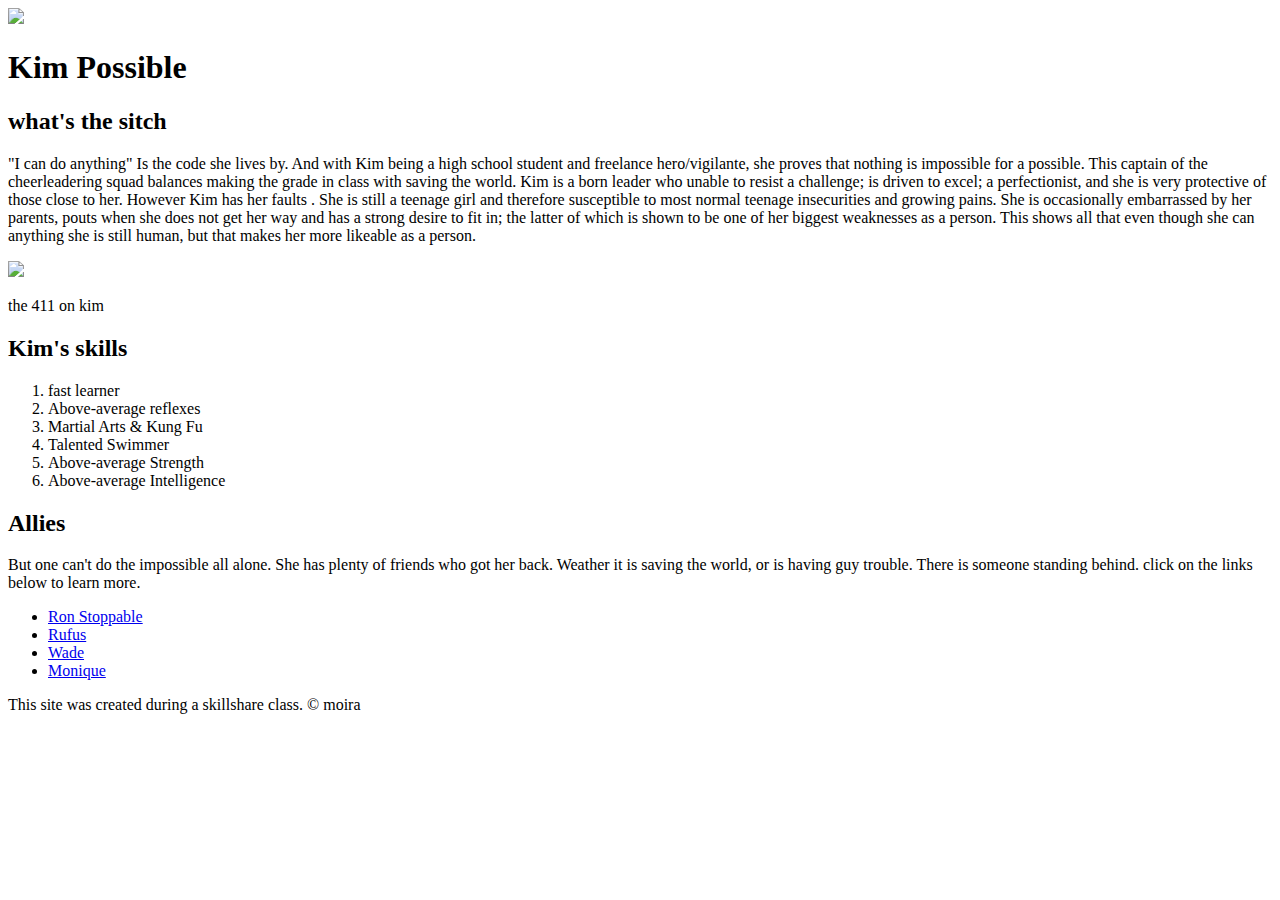
==== index.html @ fe1fbde7 "added deatail" ====
<!DOCTYPE html>
<html>
<head>
    <title>Kim Possible</title>
    <link rel="icon" href="img/ kim-possible.jpg">
    <link rel="stylesheet"type="text/css"href="css/#hero.css">
</head>
<body>
<!--header element-->
<header>
    <img src="img/kim-possible.jpg">
    <h1>Kim Possible</h1>
</header>

<!--main elememt-->
<main>
    <h2>what's the sitch</h2>
    <p>"I can do anything" Is the code she lives by. 
        And with Kim being a high school student and freelance hero/vigilante, 
        she proves that nothing is impossible for a possible. This captain of the cheerleadering squad
    balances making the grade in class with saving the world. Kim is a born leader who unable to resist a challenge; 
    is driven to excel; a perfectionist, and she is very protective of those close to her. 
    However Kim has her faults . She is still a teenage girl and therefore susceptible to most normal teenage 
    insecurities and growing pains. She is occasionally embarrassed by her parents, pouts when she does not get her way 
    and has a strong desire to fit in; the latter of which is shown to be one of her biggest weaknesses as a person. 
This shows all that even though she can anything she is still human, but that makes her more likeable as a person.</p>
    <img src="img/kim-big.jpg">
    <p>the 411 on kim</p>
    <!--Skills-->
    <h2>Kim's skills</h2>
    <ol>
        <li>fast learner</li>
        <li>Above-average reflexes</li>
        <li>Martial Arts & Kung Fu</li>
        <li>Talented Swimmer</li>
        <li>Above-average Strength</li>
        <li>Above-average Intelligence</li>
    </ol>
    <!--Friends-->
    <h2>Allies</h2>
    <p>But one can't do the impossible all alone.
        She has plenty of friends who got her back. Weather it is saving the world,
        or is having guy trouble. There is someone standing behind. click on the links 
        below to learn more.
    </p>
    <ul>
        <li><a href="https://kimpossible.fandom.com/wiki/Ron_Stoppable">Ron Stoppable </a></li>
        <li><a href="https://kimpossible.fandom.com/wiki/Rufus">Rufus</a></li>
        <li><a href="https://kimpossible.fandom.com/wiki/Wade"> Wade</a></li>
        <li><a href="https://kimpossible.fandom.com/wiki/Monique"> Monique</a></li>
    </ul>
</main>
<!--Footer element-->
<footer>
    <P>This site was created during a <a href="https://www.skillshare.com/home?via=header"></a>skillshare class. &copy; moira</P>
</footer>
</body>
</html>
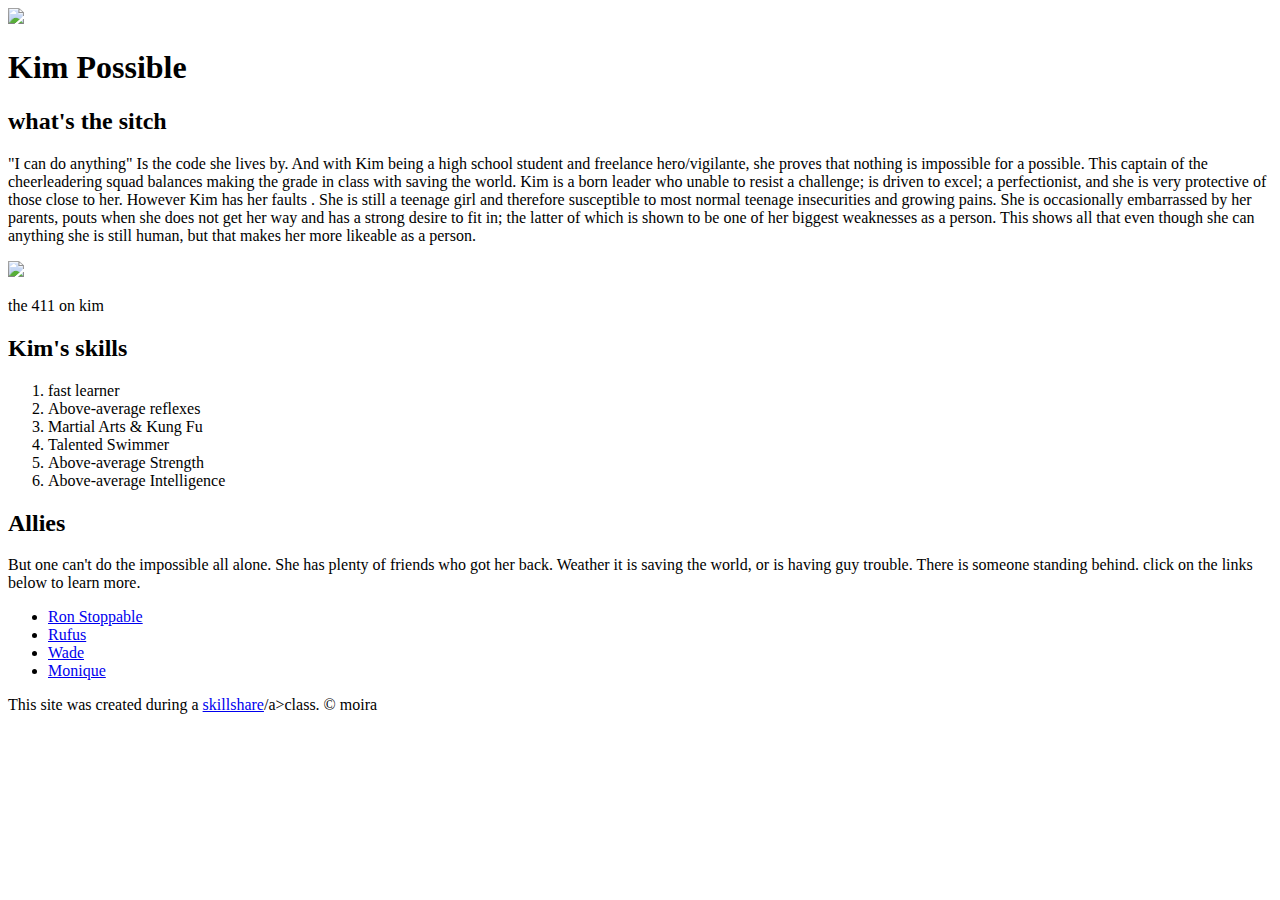
==== commit 8bf97884: "Update index.html" ====
--- a/index.html
+++ b/index.html
@@ -3,7 +3,7 @@
 <head>
     <title>Kim Possible</title>
     <link rel="icon" href="img/ kim-possible.jpg">
-    <link rel="stylesheet"type="text/css"href="css/#hero.css">
+    <link rel="stylesheet"type="text/css"href="css/hero.css"media="screen"/>
 </head>
 <body>
 <!--header element-->
@@ -52,7 +52,7 @@
 </main>
 <!--Footer element-->
 <footer>
-    <P>This site was created during a <a href="https://www.skillshare.com/home?via=header"></a>skillshare class. &copy; moira</P>
+    <P>This site was created during a <a href="https://www.skillshare.com">skillshare</a>/a>class. &copy; moira</P>
 </footer>
 </body>
 </html>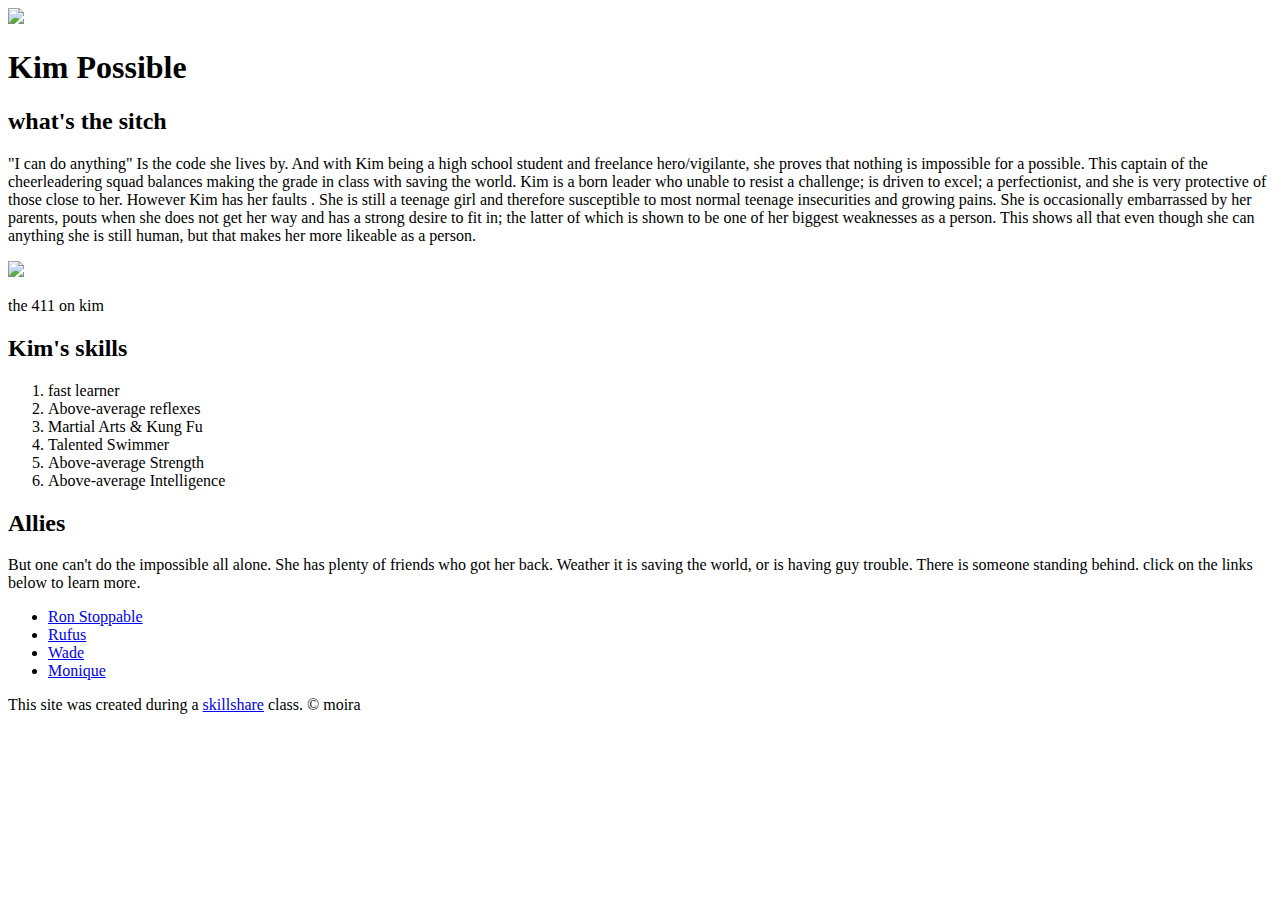
==== commit 8ac58519: "Update index.html" ====
--- a/index.html
+++ b/index.html
@@ -52,7 +52,7 @@
 </main>
 <!--Footer element-->
 <footer>
-    <P>This site was created during a <a href="https://www.skillshare.com">skillshare</a>/a>class. &copy; moira</P>
+    <P>This site was created during a <a href="https://www.skillshare.com">skillshare</a> class. &copy; moira</P>
 </footer>
 </body>
 </html>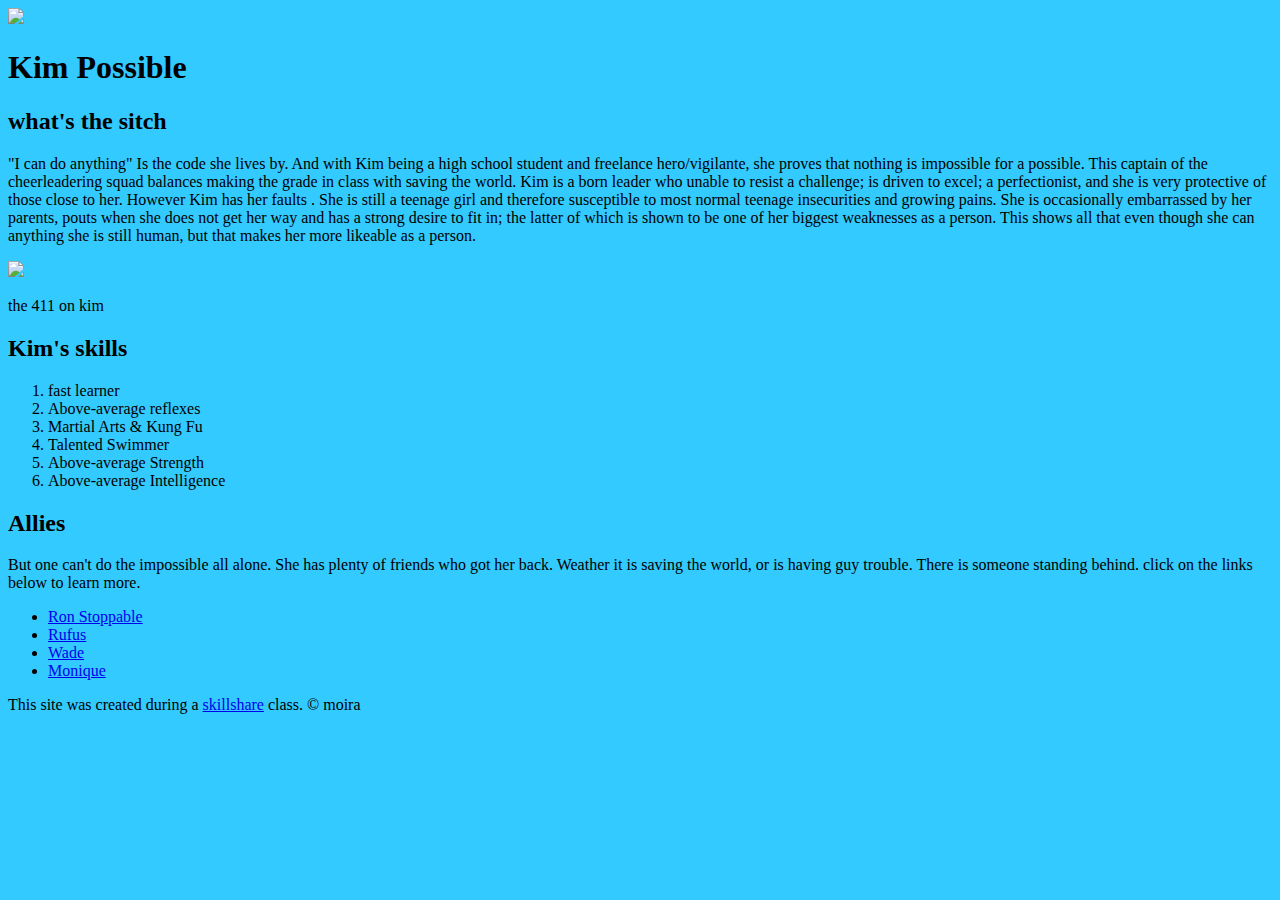
==== commit 21b5202f: "Update index.html" ====
--- a/index.html
+++ b/index.html
@@ -3,12 +3,12 @@
 <head>
     <title>Kim Possible</title>
     <link rel="icon" href="img/ kim-possible.jpg">
-    <link rel="stylesheet"type="text/css"href="css/hero.css"media="screen"/>
+    <link rel="stylesheet" href="C:\Users\moicl\OneDrive\Documents\GitHub\index.css" type="test/css"/>
 </head>
-<body>
+<body bgcolor="#33CAFF">
 <!--header element-->
 <header>
-    <img src="img/kim-possible.jpg">
+    <img src="kim-possible.jpg">
     <h1>Kim Possible</h1>
 </header>
 
